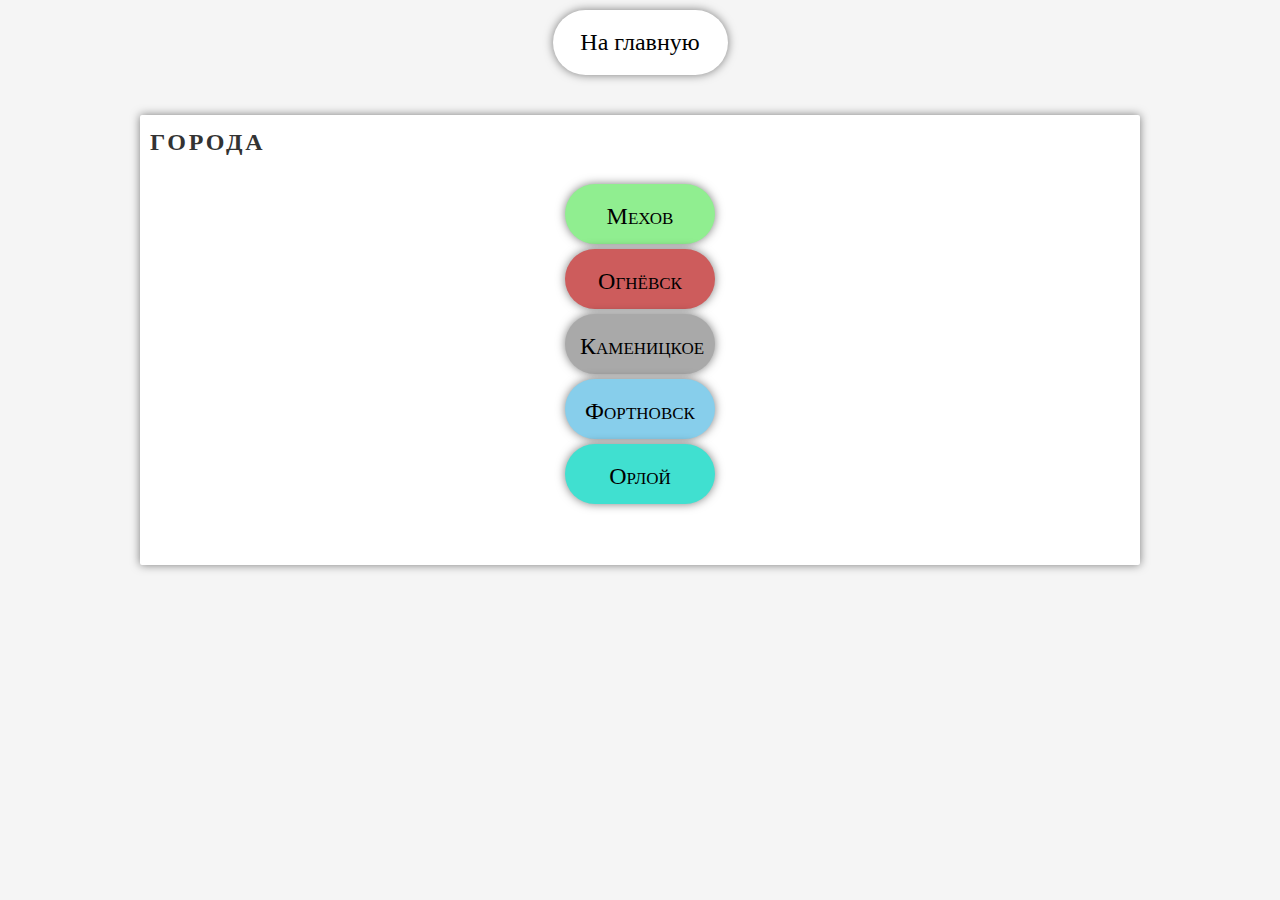
==== pages/page1.html @ a23a4eaa "Add files via upload" ====
<!DOCTYPE html>
<html lang="ru">
  <head>
    <meta charset="utf-8">
    <title>ГОРОДА</title>  
    <link rel="stylesheet" href="../css/style_page.css">
    
    <link rel="stylesheet" type="text/css" href="../css/bootstrap.min.css">

    <link rel="stylesheet" type="text/css" href="../css/bootstrap-theme.min.css">

    <link rel="stylesheet" type="text/css" href="../css/fonf-awesome.min.css">
    <link rel="stylesheet" type="text/css" href="../css/style.css">
   <script src="../js/jquery-1.11.1.min.js"></script>
   <script src="../js/bootstrap.min.js"></script>
    
</head>
<body> 

  <div id="goBack"><a href="../index.html">На главную</a></div>


  <div class="news">
    <div class="news_title">ГОРОДА</div>
    <div class="news_content">
       
        <div id="Mechov"><a href="../pages/page4.html">Мехов</a></div>

        <div id="Ognev"><a href="../pages/page5.html">Огнёвск</a></div>

        <div id="Kam"><a href="../pages/page6.html">Каменицкое</a></div>

        <div id="dal"><a href="../pages/page7.html">Фортновск</a></div>

        <div id="ole"><a href="../pages/page8.html">Орлой</a></div>

    </div>
  </div>
</body>
</html>
---- css/style_page.css ----
* 
{
margin: 0;
padding: 0; 
}

body 
{
background: #F5F5F5; 
font-family: "Bookman Old Style", serif;
}
.news
{
	width: 1000px;
	height: 450px;
	margin: 50px auto;
	border-radius: 2px;
	background:white;
	box-shadow: 0 0 10px rgba(0,0,0,0.5);
}


.news_title
{
	font-size: 24px;
	font-weight: bold;
	text-transform: uppercase;
	letter-spacing: 2pt;
	word-spacing: 1.8pt;
	padding: 10px;
	margin-top: 20px;
}
.news_date
{
	font-size: 10px;
	font-variant: small-caps;
	letter-spacing: 0pt;
	word-spacing: 1.8pt;
	color:#DCDCDC;
	padding: 10px;
}
.news_content 
{
	
	font-size: 16px;
	font-variant: small-caps;
	text-align: justify;
	letter-spacing: 0pt;
	word-spacing: 1.8pt;
	padding: 10px;
}
.news_content p,h1
{
	padding: 10px;
}
#goBack
{
	width: 175px;
	height: 65px;
	background-color: white;
	text-align: center;
	position:relative;
	top: 10px;
	margin: auto;
	border-radius: 50px;
	box-shadow: 0 0 10px rgba(0,0,0,0.5);
	font-size: 18pt;
	padding: 15px;

}
#goBack a
{
	text-decoration: none;
	color:black;
}
#goBack:hover
{
	background-color: lightblue;
}




.news_begin
{
	font-size: 10px;
	font-variant: small-caps;
	letter-spacing: 0pt;
	word-spacing: 1.8pt;
	color:#DCDCDC;
	padding: 10px;
}
.news_begin a
{
	text-decoration: none;
	color:#DCDCDC;
}
.news_begin a:hover
{
	color:black;
}

#Mechov
{
	width: 150px;
	height: 60px;
	background-color:lightgreen;
	text-align: center;
	position:relative;
	top: 5px;
	margin: auto;
	border-radius: 50px;
	box-shadow: 0 0 10px rgba(0,0,0,0.5);
	font-size: 18pt;
	padding: 15px;

}
#Mechov a
{
	text-decoration: none;
	color:black;
}
#Mechov:hover
{
	background-color: green;
}

#Ognev
{
	width: 150px;
	height: 60px;
	background-color:indianred ;
	text-align: center;
	position:relative;
	top: 10px;
	margin: auto;
	border-radius: 50px;
	box-shadow: 0 0 10px rgba(0,0,0,0.5);
	font-size: 18pt;
	padding: 15px;

}
#Ognev a
{
	text-decoration: none;
	color:black;
}
#Ognev:hover
{
	background-color: darkred;
}

#Kam
{
	width: 150px;
	height: 60px;
	background-color: darkgrey;
	text-align: center;
	position:relative;
	top: 15px;
	margin: auto;
	border-radius: 50px;
	box-shadow: 0 0 10px rgba(0,0,0,0.5);
	font-size: 18pt;
	padding: 15px;

}
#Kam a
{
	text-decoration: none;
	color:black;
}
#Kam:hover
{
	background-color: grey;
}

#dal
{
	width: 150px;
	height: 60px;
	background-color:skyblue;
	text-align: center;
	position:relative;
	top: 20px;
	margin: auto;
	border-radius: 50px;
	box-shadow: 0 0 10px rgba(0,0,0,0.5);
	font-size: 18pt;
	padding: 15px;

}
#dal a
{
	text-decoration: none;
	color:black;
}
#dal:hover
{
	background-color: darkblue;
}

#ole
{
	width: 150px;
	height: 60px;
	background-color:turquoise;
	text-align: center;
	position:relative;
	top: 25px;
	margin: auto;
	border-radius: 50px;
	box-shadow: 0 0 10px rgba(0,0,0,0.5);
	font-size: 18pt;
	padding: 15px;

}
#ole a
{
	text-decoration: none;
	color:black;
}
#ole:hover
{
	background-color:mediumturquoise;
}

#nas
{
	width: 150px;
	height: 60px;
	background-color:turquoise;
	text-align: center;
	position:relative;
	top: 30px;
	margin: auto;
	border-radius: 50px;
	box-shadow: 0 0 10px rgba(0,0,0,0.5);
	font-size: 18pt;
	padding: 15px;

}
#nas a
{
	text-decoration: none;
	color:black;
}
#nas:hover
{
	background-color:mediumturquoise;
}

.modal {
	position: fixed;
	top: 0;
	right: 0;
	bottom: 0;
	left: 0;
	background: rgba(0, 0, 0, 0.5);
	z-index: 1050;
	opacity: 0;
	transition: opacity 200ms ease-in;
	pointer-events: none;
	margin: 0;
	padding: 0;
}

.modal:target {
	opacity: 1;
	pointer-events: auto;
	overflow-y: auto;
}

.modal-dialog {
	position: relative;
	width: auto;
	margin: 10px;
}

@media (min-width: 576px) {
	.modal-dialog {
		max-width: 500px;
		margin: 30px auto;
	}
}

.modal-content {
	position: relative;
	display: flex;
	flex-direction: column;
	background-color: #fff;
	background-clip: padding-box;
	border: 1px solid rgba(0, 0, 0, .2);
	border-radius: .3rem;
	outline: 0;
}

@media (min-width: 768px) {
	.modal-content {
		box-shadow: 0 5px 15px rgba(0, 0, 0, .5);
	}
}

.modal-header {
	display: flex;
	align-items: center;
	justify-content: space-between;
	padding: 15px;
	border-bottom: 1px solid #eceeef;
}

.modal-title {
	margin-top: 0;
	margin-bottom: 0;
	line-height: 1.5rem;
	font-size: 1.25rem;
	font-weight: 500;
}

.close {
	float: right;
	font-family: sans-serif;
	font-size: 24px;
	font-weight: 700;
	line-height: 1;
	color: #000;
	text-shadow: 0 1px 0 #fff;
	opacity: .5;
	text-decoration: none;
}

.close:focus, .close:hover {
	color: #000;
	text-decoration: none;
	cursor: pointer;
	opacity: .75;
}

.modal-body {
	position: relative;
	flex:1 1 auto;
	padding: 15px;
	overflow: auto;
}

#but
{
	width: 150px;
	height:60px;
	background-color: white;
	text-align: center;
	position:relative;
	top: 1px;
	left: 1px;
	margin: auto;
	border-radius: 50px;
	box-shadow: 0 0 10px rgba(0,0,0,0.5);
	font-size: 18pt;
	padding: 15px;

}
#but a
{
	text-decoration: none;
	color:black;
}
#but:hover
{
	background-color: lightblue;
}

.new
{
	width: 1000px;
	height: 250px;
	margin: 50px auto;
	border-radius: 2px;
	background:white;
	box-shadow: 0 0 10px rgba(0,0,0,0.5);
}







.modal2 {
	position: fixed;
	top: 0;
	right: 0;
	bottom: 0;
	left: 0;
	background: rgba(0, 0, 0, 0.5);
	z-index: 1050;
	opacity: 0;
	transition: opacity 200ms ease-in;
	pointer-events: none;
	margin: 0;
	padding: 0;
}

.modal2:target {
	opacity: 1;
	pointer-events: auto;
	overflow-y: auto;
}

.modal-dialog2 {
	position: relative;
	width: auto;
	margin: 10px;
}

@media (min-width: 576px) {
	.modal-dialog2 {
		max-width: 500px;
		margin: 30px auto;
	}
}

.modal-content2 {
	position: relative;
	display: flex;
	flex-direction: column;
	background-color: #fff;
	background-clip: padding-box;
	border: 1px solid rgba(0, 0, 0, .2);
	border-radius: .3rem;
	outline: 0;
}

@media (min-width: 768px) {
	.modal-content2 {
		box-shadow: 0 5px 15px rgba(0, 0, 0, .5);
	}
}

.modal-header2 {
	display: flex;
	align-items: center;
	justify-content: space-between;
	padding: 15px;
	border-bottom: 1px solid #eceeef;
}

.modal-title2 {
	margin-top: 0;
	margin-bottom: 0;
	line-height: 1.5rem;
	font-size: 1.25rem;
	font-weight: 500;
}

.close {
	float: right;
	font-family: sans-serif;
	font-size: 24px;
	font-weight: 700;
	line-height: 1;
	color: #000;
	text-shadow: 0 1px 0 #fff;
	opacity: .5;
	text-decoration: none;
}

.close:focus, .close:hover {
	color: #000;
	text-decoration: none;
	cursor: pointer;
	opacity: .75;
}

.modal-body {
	position: relative;
	flex:1 1 auto;
	padding: 15px;
	overflow: auto;
}

#but2
{
	width: 150px;
	height: 60px;
	background-color: skyblue;
	text-align: center;
	position:relative;
	top: 10px;
	left: 1px;
	margin: auto;
	border-radius: 50px;
	box-shadow: 0 0 10px rgba(0,0,0,0.5);
	font-size: 18pt;
	padding: 15px;

}
#but2 a
{
	text-decoration: none;
	color:black;
}
#but2:hover
{
	background-color:deepskyblue;
}
---- css/style.css ----
*
{
	margin: 0;
	padding: 0;
}

body {
	background: #F5F5F5;
	font-family: "Bookman Old Style", serif;
}

.content{
	width: 1000px;
	margin: 50px auto;

}

.logo{
	font-size: 24px ;
	font-weight: bold;
	letter-spacing: 1.8pt;
	word-spacing: 1.8 pt;
}

.preview{
	width: 250px;
	height: 250px;
	overflow: hidden;
	padding: 10px;
	box-shadow:0 0 10px rgba(0,0,0,0.5);
	border-radius: 5px;
	background: white;
	float: left;
	margin-left: 50px;
	margin-top: 50px;
}

.preview a {
	text-decoration: none;
	color:black;
}

.preview:hover {
	box-shadow: 0 0 0 10px rgba(0, 0, 0, 0.6);
}
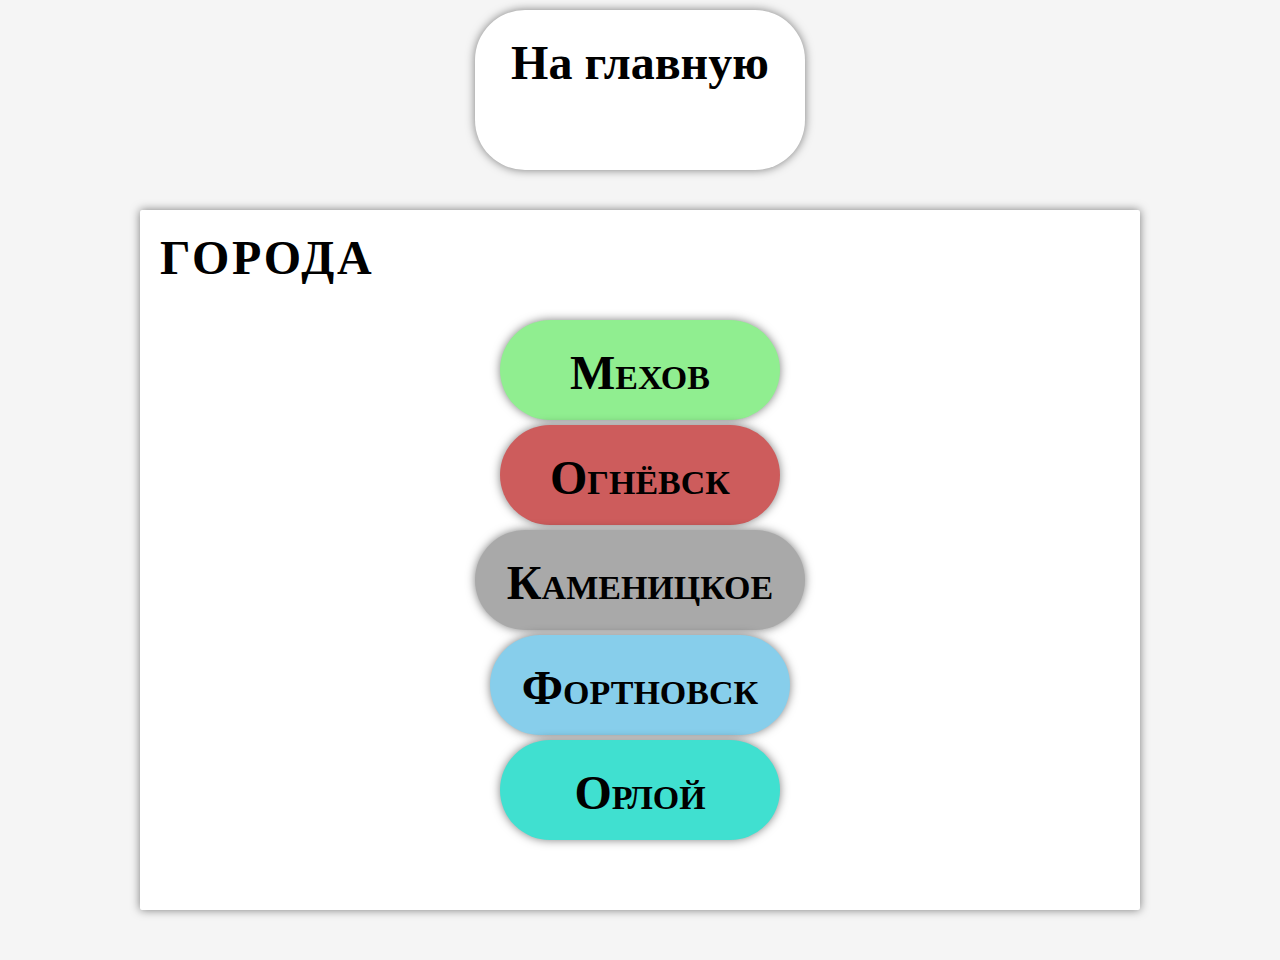
==== commit 19fd3338: "Add files via upload" ====
--- a/pages/page1.html
+++ b/pages/page1.html
@@ -5,34 +5,27 @@
     <title>ГОРОДА</title>  
     <link rel="stylesheet" href="../css/style_page.css">
     
-    <link rel="stylesheet" type="text/css" href="../css/bootstrap.min.css">
-
-    <link rel="stylesheet" type="text/css" href="../css/bootstrap-theme.min.css">
-
-    <link rel="stylesheet" type="text/css" href="../css/fonf-awesome.min.css">
-    <link rel="stylesheet" type="text/css" href="../css/style.css">
-   <script src="../js/jquery-1.11.1.min.js"></script>
-   <script src="../js/bootstrap.min.js"></script>
+    
     
 </head>
 <body> 
 
-  <div id="goBack"><a href="../index.html">На главную</a></div>
+  <div id="goBack"><a href="../index.html"><h1>На главную</h1></a></div>
 
 
   <div class="news">
-    <div class="news_title">ГОРОДА</div>
+    <div class="news_title"><h1>ГОРОДА</h1></div>
     <div class="news_content">
        
-        <div id="Mechov"><a href="../pages/page4.html">Мехов</a></div>
+        <div id="Mechov"><a href="../pages/page4.html"><h1>Мехов</h1></a></div>
 
-        <div id="Ognev"><a href="../pages/page5.html">Огнёвск</a></div>
+        <div id="Ognev"><a href="../pages/page5.html"><h1>Огнёвск</h1></a></div>
 
-        <div id="Kam"><a href="../pages/page6.html">Каменицкое</a></div>
+        <div id="Kam"><a href="../pages/page6.html"><h1>Каменицкое</h1></a></div>
 
-        <div id="dal"><a href="../pages/page7.html">Фортновск</a></div>
+        <div id="dal"><a href="../pages/page7.html"><h1>Фортновск</h1></a></div>
 
-        <div id="ole"><a href="../pages/page8.html">Орлой</a></div>
+        <div id="ole"><a href="../pages/page8.html"><h1>Орлой</h1></a></div>
 
     </div>
   </div>
--- a/css/style_page.css
+++ b/css/style_page.css
@@ -12,7 +12,7 @@
 .news
 {
 	width: 1000px;
-	height: 450px;
+	height: 700px;
 	margin: 50px auto;
 	border-radius: 2px;
 	background:white;
@@ -55,8 +55,8 @@
 }
 #goBack
 {
-	width: 175px;
-	height: 65px;
+	width: 300px;
+	height:130px;
 	background-color: white;
 	text-align: center;
 	position:relative;
@@ -102,153 +102,293 @@
 
 #Mechov
 {
+	width: 250px;
+	height: 70px;
+	background-color:lightgreen;
+	text-align: center;
+	position:relative;
+	top: 5px;
+	margin: auto;
+	border-radius: 50px;
+	box-shadow: 0 0 10px rgba(0,0,0,0.5);
+	font-size: 18pt;
+	padding: 15px;
+
+}
+#Mechov a
+{
+	text-decoration: none;
+	color:black;
+}
+#Mechov:hover
+{
+	background-color: green;
+}
+
+#Ognev
+{
+	width: 250px;
+	height: 70px;
+	background-color:indianred ;
+	text-align: center;
+	position:relative;
+	top: 10px;
+	margin: auto;
+	border-radius: 50px;
+	box-shadow: 0 0 10px rgba(0,0,0,0.5);
+	font-size: 18pt;
+	padding: 15px;
+
+}
+#Ognev a
+{
+	text-decoration: none;
+	color:black;
+}
+#Ognev:hover
+{
+	background-color: darkred;
+}
+
+#Kam
+{
+	width: 300px;
+	height: 70px;
+	background-color: darkgrey;
+	text-align: center;
+	position:relative;
+	top: 15px;
+	margin: auto;
+	border-radius: 50px;
+	box-shadow: 0 0 10px rgba(0,0,0,0.5);
+	font-size: 18pt;
+	padding: 15px;
+
+}
+#Kam a
+{
+	text-decoration: none;
+	color:black;
+}
+#Kam:hover
+{
+	background-color: grey;
+}
+
+#dal
+{
+	width: 270px;
+	height: 70px;
+	background-color:skyblue;
+	text-align: center;
+	position:relative;
+	top: 20px;
+	margin: auto;
+	border-radius: 50px;
+	box-shadow: 0 0 10px rgba(0,0,0,0.5);
+	font-size: 18pt;
+	padding: 15px;
+
+}
+#dal a
+{
+	text-decoration: none;
+	color:black;
+}
+#dal:hover
+{
+	background-color: darkblue;
+}
+
+#ole
+{
+	width: 250px;
+	height: 70px;
+	background-color:turquoise;
+	text-align: center;
+	position:relative;
+	top: 25px;
+	margin: auto;
+	border-radius: 50px;
+	box-shadow: 0 0 10px rgba(0,0,0,0.5);
+	font-size: 18pt;
+	padding: 15px;
+
+}
+#ole a
+{
+	text-decoration: none;
+	color:black;
+}
+#ole:hover
+{
+	background-color:mediumturquoise;
+}
+
+#nas
+{
 	width: 150px;
-	height: 60px;
-	background-color:lightgreen;
-	text-align: center;
-	position:relative;
-	top: 5px;
-	margin: auto;
-	border-radius: 50px;
-	box-shadow: 0 0 10px rgba(0,0,0,0.5);
-	font-size: 18pt;
-	padding: 15px;
-
-}
-#Mechov a
-{
-	text-decoration: none;
-	color:black;
-}
-#Mechov:hover
-{
-	background-color: green;
-}
-
-#Ognev
-{
-	width: 150px;
-	height: 60px;
-	background-color:indianred ;
+	height: 35px;
+	background-color:turquoise;
+	text-align: center;
+	position:relative;
+	top: 30px;
+	margin: auto;
+	border-radius: 50px;
+	box-shadow: 0 0 10px rgba(0,0,0,0.5);
+	font-size: 18pt;
+	padding: 15px;
+
+}
+#nas a
+{
+	text-decoration: none;
+	color:black;
+}
+#nas:hover
+{
+	background-color:mediumturquoise;
+}
+
+
+
+.new
+{
+	width: 1000px;
+	height: 500px;
+	margin: 50px auto;
+	border-radius: 2px;
+	background:white;
+	box-shadow: 0 0 10px rgba(0,0,0,0.5);
+}
+
+
+
+
+
+
+
+.modal2 {
+	position: fixed;
+	top: 0;
+	right: 0;
+	bottom: 0;
+	left: 0;
+	background: rgba(0, 0, 0, 0.5);
+	z-index: 1050;
+	opacity: 0;
+	transition: opacity 200ms ease-in;
+	pointer-events: none;
+	margin: 0;
+	padding: 0;
+}
+
+.modal2:target {
+	opacity: 1;
+	pointer-events: auto;
+	overflow-y: auto;
+}
+
+.modal-dialog2 {
+	position: relative;
+	width: auto;
+	margin: 10px;
+}
+
+@media (min-width: 576px) {
+	.modal-dialog2 {
+		max-width: 500px;
+		margin: 30px auto;
+	}
+}
+
+.modal-content2 {
+	position: relative;
+	display: flex;
+	flex-direction: column;
+	background-color: #fff;
+	background-clip: padding-box;
+	border: 1px solid rgba(0, 0, 0, .2);
+	border-radius: .3rem;
+	outline: 0;
+}
+
+@media (min-width: 768px) {
+	.modal-content2 {
+		box-shadow: 0 5px 15px rgba(0, 0, 0, .5);
+	}
+}
+
+.modal-header2 {
+	display: flex;
+	align-items: center;
+	justify-content: space-between;
+	padding: 15px;
+	border-bottom: 1px solid #eceeef;
+}
+
+.modal-title2 {
+	margin-top: 0;
+	margin-bottom: 0;
+	line-height: 1.5rem;
+	font-size: 1.25rem;
+	font-weight: 500;
+}
+
+.close {
+	float: right;
+	font-family: sans-serif;
+	font-size: 24px;
+	font-weight: 700;
+	line-height: 1;
+	color: #000;
+	text-shadow: 0 1px 0 #fff;
+	opacity: .5;
+	text-decoration: none;
+}
+
+.close:focus, .close:hover {
+	color: #000;
+	text-decoration: none;
+	cursor: pointer;
+	opacity: .75;
+}
+
+.modal-body {
+	position: relative;
+	flex:1 1 auto;
+	padding: 15px;
+	overflow: auto;
+}
+
+#but2
+{
+	width: 200px;
+	height: 70px;
+	background-color: skyblue;
 	text-align: center;
 	position:relative;
 	top: 10px;
-	margin: auto;
-	border-radius: 50px;
-	box-shadow: 0 0 10px rgba(0,0,0,0.5);
-	font-size: 18pt;
-	padding: 15px;
-
-}
-#Ognev a
-{
-	text-decoration: none;
-	color:black;
-}
-#Ognev:hover
-{
-	background-color: darkred;
-}
-
-#Kam
-{
-	width: 150px;
-	height: 60px;
-	background-color: darkgrey;
-	text-align: center;
-	position:relative;
-	top: 15px;
-	margin: auto;
-	border-radius: 50px;
-	box-shadow: 0 0 10px rgba(0,0,0,0.5);
-	font-size: 18pt;
-	padding: 15px;
-
-}
-#Kam a
-{
-	text-decoration: none;
-	color:black;
-}
-#Kam:hover
-{
-	background-color: grey;
-}
-
-#dal
-{
-	width: 150px;
-	height: 60px;
-	background-color:skyblue;
-	text-align: center;
-	position:relative;
-	top: 20px;
-	margin: auto;
-	border-radius: 50px;
-	box-shadow: 0 0 10px rgba(0,0,0,0.5);
-	font-size: 18pt;
-	padding: 15px;
-
-}
-#dal a
-{
-	text-decoration: none;
-	color:black;
-}
-#dal:hover
-{
-	background-color: darkblue;
-}
-
-#ole
-{
-	width: 150px;
-	height: 60px;
-	background-color:turquoise;
-	text-align: center;
-	position:relative;
-	top: 25px;
-	margin: auto;
-	border-radius: 50px;
-	box-shadow: 0 0 10px rgba(0,0,0,0.5);
-	font-size: 18pt;
-	padding: 15px;
-
-}
-#ole a
-{
-	text-decoration: none;
-	color:black;
-}
-#ole:hover
-{
-	background-color:mediumturquoise;
-}
-
-#nas
-{
-	width: 150px;
-	height: 60px;
-	background-color:turquoise;
-	text-align: center;
-	position:relative;
-	top: 30px;
-	margin: auto;
-	border-radius: 50px;
-	box-shadow: 0 0 10px rgba(0,0,0,0.5);
-	font-size: 18pt;
-	padding: 15px;
-
-}
-#nas a
-{
-	text-decoration: none;
-	color:black;
-}
-#nas:hover
-{
-	background-color:mediumturquoise;
-}
+	left: 1px;
+	margin: auto;
+	border-radius: 50px;
+	box-shadow: 0 0 10px rgba(0,0,0,0.5);
+	font-size: 18pt;
+	padding: 15px;
+
+}
+#but2 a
+{
+	text-decoration: none;
+	color:black;
+}
+#but2:hover
+{
+	background-color:deepskyblue;
+}
+
+
+
 
 .modal {
 	position: fixed;
@@ -345,13 +485,12 @@
 
 #but
 {
-	width: 150px;
-	height:60px;
+	width: 300px;
+	height: 75px;
 	background-color: white;
 	text-align: center;
 	position:relative;
 	top: 1px;
-	left: 1px;
 	margin: auto;
 	border-radius: 50px;
 	box-shadow: 0 0 10px rgba(0,0,0,0.5);
@@ -369,23 +508,8 @@
 	background-color: lightblue;
 }
 
-.new
-{
-	width: 1000px;
-	height: 250px;
-	margin: 50px auto;
-	border-radius: 2px;
-	background:white;
-	box-shadow: 0 0 10px rgba(0,0,0,0.5);
-}
-
-
-
-
-
-
-
-.modal2 {
+
+.modal3 {
 	position: fixed;
 	top: 0;
 	right: 0;
@@ -400,26 +524,26 @@
 	padding: 0;
 }
 
-.modal2:target {
+.modal3:target {
 	opacity: 1;
 	pointer-events: auto;
 	overflow-y: auto;
 }
 
-.modal-dialog2 {
+.modal-dialog3 {
 	position: relative;
 	width: auto;
 	margin: 10px;
 }
 
 @media (min-width: 576px) {
-	.modal-dialog2 {
-		max-width: 500px;
+	.modal-dialog3 {
+		max-width: 600px;
 		margin: 30px auto;
 	}
 }
 
-.modal-content2 {
+.modal-content3 {
 	position: relative;
 	display: flex;
 	flex-direction: column;
@@ -431,12 +555,12 @@
 }
 
 @media (min-width: 768px) {
-	.modal-content2 {
+	.modal-content3 {
 		box-shadow: 0 5px 15px rgba(0, 0, 0, .5);
 	}
 }
 
-.modal-header2 {
+.modal-header3 {
 	display: flex;
 	align-items: center;
 	justify-content: space-between;
@@ -444,7 +568,7 @@
 	border-bottom: 1px solid #eceeef;
 }
 
-.modal-title2 {
+.modal-title3 {
 	margin-top: 0;
 	margin-bottom: 0;
 	line-height: 1.5rem;
@@ -471,35 +595,35 @@
 	opacity: .75;
 }
 
-.modal-body {
+.modal-body3 {
 	position: relative;
 	flex:1 1 auto;
 	padding: 15px;
 	overflow: auto;
 }
 
-#but2
-{
-	width: 150px;
-	height: 60px;
-	background-color: skyblue;
+#but3
+{
+	width: 280px;
+	height: 80px;
+	background-color: white;
 	text-align: center;
 	position:relative;
 	top: 10px;
-	left: 1px;
-	margin: auto;
-	border-radius: 50px;
-	box-shadow: 0 0 10px rgba(0,0,0,0.5);
-	font-size: 18pt;
-	padding: 15px;
-
-}
-#but2 a
-{
-	text-decoration: none;
-	color:black;
-}
-#but2:hover
-{
-	background-color:deepskyblue;
+	left: -300px;
+	margin: auto;
+	border-radius: 50px;
+	box-shadow: 0 0 10px rgba(0,0,0,0.5);
+	font-size: 18pt;
+	padding: 15px;
+
+}
+#but3 a
+{
+	text-decoration: none;
+	color:black;
+}
+#but3:hover
+{
+	background-color:skyblue;
 }